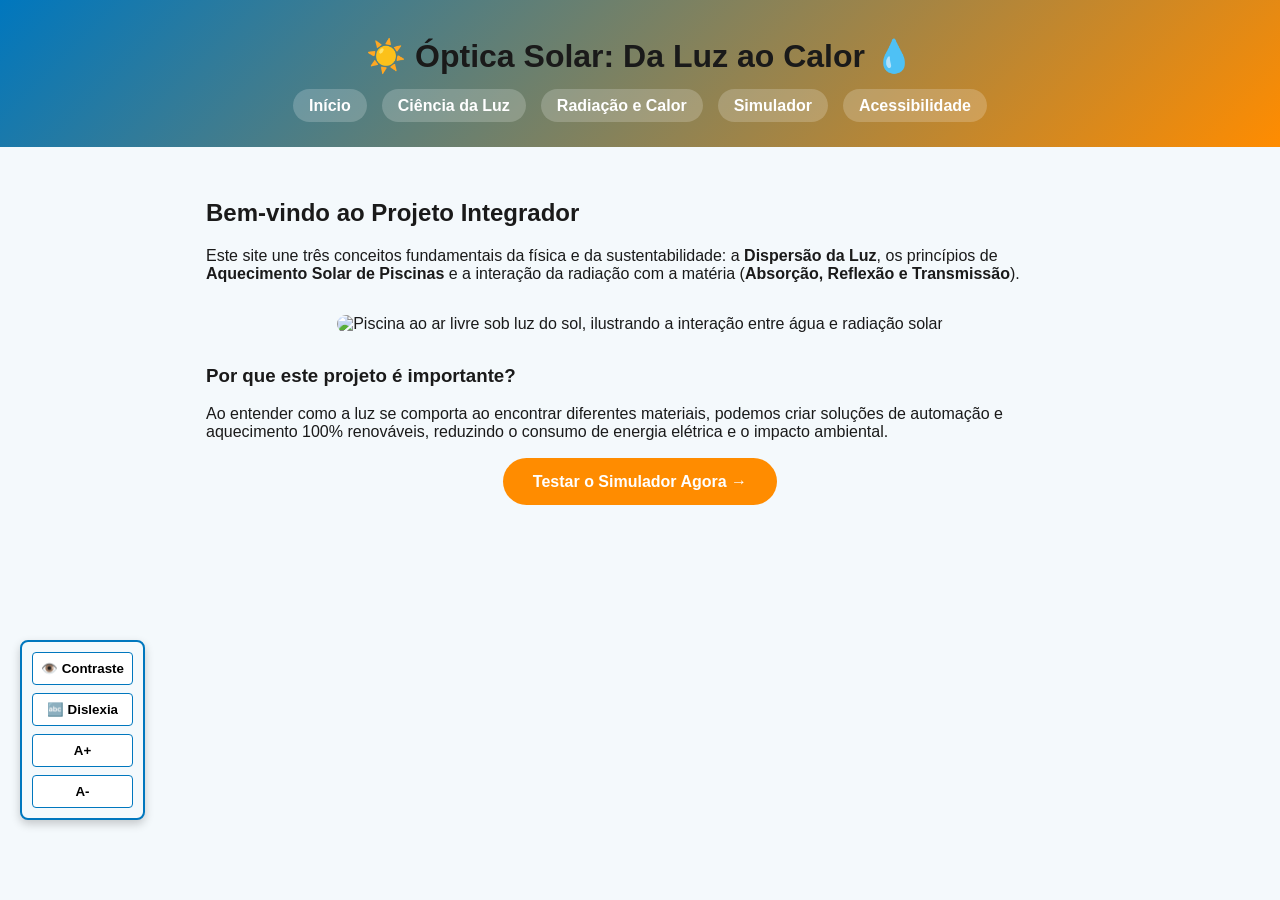
==== index.html @ 7da7ac1e "Create index.html" ====
<!DOCTYPE html>
<html lang="pt-BR">
<head>
    <meta charset="UTF-8">
    <meta name="viewport" content="width=device-width, initial-scale=1.0">
    <title>Óptica Solar: Da Luz ao Calor | Início</title>
    <link rel="stylesheet" href="style.css">
</head>
<body>
    <header>
        <h1>☀️ Óptica Solar: Da Luz ao Calor 💧</h1>
        <nav>
            <ul>
                <li><a href="index.html" aria-current="page">Início</a></li>
                <li><a href="ciencia.html">Ciência da Luz</a></li>
                <li><a href="radiacao.html">Radiação e Calor</a></li>
                <li><a href="simulador.html">Simulador</a></li>
                <li><a href="acessibilidade.html">Acessibilidade</a></li>
            </ul>
        </nav>
    </header>

    <main>
        <h2>Bem-vindo ao Projeto Integrador</h2>
        <p>Este site une três conceitos fundamentais da física e da sustentabilidade: a <strong>Dispersão da Luz</strong>, os princípios de <strong>Aquecimento Solar de Piscinas</strong> e a interação da radiação com a matéria (<strong>Absorção, Reflexão e Transmissão</strong>).</p>
        
        <div style="text-align: center; margin: 2rem 0;">
            <img src="https://images.unsplash.com/photo-1576013551627-0cc20b96c2a7?auto=format&fit=crop&w=800&q=80" alt="Piscina ao ar livre sob luz do sol, ilustrando a interação entre água e radiação solar" style="max-width: 100%; border-radius: 10px;">
        </div>

        <h3>Por que este projeto é importante?</h3>
        <p>Ao entender como a luz se comporta ao encontrar diferentes materiais, podemos criar soluções de automação e aquecimento 100% renováveis, reduzindo o consumo de energia elétrica e o impacto ambiental.</p>
        
        <p style="text-align: center; margin-top: 2rem;">
            <a href="simulador.html" style="background: var(--secondary-color); color: white; padding: 15px 30px; text-decoration: none; border-radius: 30px; font-weight: bold;">Testar o Simulador Agora →</a>
        </p>
    </main>

    <!-- Painel de Acessibilidade -->
    <div class="accessibility-panel" role="region" aria-label="Ferramentas de Acessibilidade">
        <button onclick="toggleContrast()" aria-label="Alternar alto contraste">👁️ Contraste</button>
        <button onclick="toggleDyslexia()" aria-label="Alternar fonte para dislexia">🔤 Dislexia</button>
        <button onclick="changeFontSize(1)" aria-label="Aumentar fonte">A+</button>
        <button onclick="changeFontSize(-1)" aria-label="Diminuir fonte">A-</button>
    </div>

    <!-- VLibras -->
    <div vw class="enabled">
        <div vw-access-button class="active"></div>
        <div vw-plugin-wrapper><div class="vw-plugin-top-wrapper"></div></div>
    </div>
    <script src="https://vlibras.gov.br/app/vlibras-plugin.js"></script>
    <script>new window.VLibras.Widget('https://vlibras.gov.br/app');</script>
    <script src="script.js"></script>
</body>
</html>
---- style.css ----
:root {
    --bg-color: #f4f9fc;
    --text-color: #1a1a1a;
    --primary-color: #0077be; /* Azul Água */
    --secondary-color: #ff8c00; /* Laranja Sol */
    --font-main: 'Segoe UI', Tahoma, Geneva, Verdana, sans-serif;
}

/* Modo Alto Contraste */
body.high-contrast {
    --bg-color: #000000;
    --text-color: #ffffff;
    --primary-color: #00ffff;
    --secondary-color: #ffff00;
}

/* Fonte para Dislexia */
body.dyslexia-font {
    --font-main: 'OpenDyslexic', 'Comic Sans MS', 'Arial', sans-serif;
    letter-spacing: 0.05em;
    line-height: 1.8;
    word-spacing: 0.1em;
}

body {
    background-color: var(--bg-color);
    color: var(--text-color);
    font-family: var(--font-main);
    margin: 0;
    padding: 0;
    transition: background-color 0.3s, color 0.3s;
    display: flex;
    flex-direction: column;
    min-height: 100vh;
}

/* Navegação (Critério 1) */
header {
    background: linear-gradient(135deg, var(--primary-color), var(--secondary-color));
    padding: 1rem;
    text-align: center;
}

nav ul {
    list-style: none;
    padding: 0;
    display: flex;
    justify-content: center;
    flex-wrap: wrap;
    gap: 15px;
}

nav a {
    color: white;
    text-decoration: none;
    font-weight: bold;
    padding: 8px 16px;
    border-radius: 20px;
    background: rgba(255,255,255,0.2);
    transition: background 0.3s;
}

nav a:hover, nav a:focus {
    background: rgba(255,255,255,0.5);
    outline: 2px solid white;
}

/* Foco visível para navegação 100% por teclado (Critério 5) */
*:focus-visible {
    outline: 3px solid var(--secondary-color);
    outline-offset: 3px;
}

main {
    flex: 1;
    padding: 2rem 1rem;
    max-width: 900px;
    margin: 0 auto;
    width: 100%;
    box-sizing: border-box;
}

/* Painel de Acessibilidade Flutuante */
.accessibility-panel {
    position: fixed;
    bottom: 80px; /* Acima do VLibras */
    left: 20px;
    background: var(--bg-color);
    border: 2px solid var(--primary-color);
    padding: 10px;
    border-radius: 8px;
    box-shadow: 0 4px 10px rgba(0,0,0,0.2);
    z-index: 999;
    display: flex;
    flex-direction: column;
    gap: 8px;
}

.accessibility-panel button {
    padding: 8px;
    cursor: pointer;
    border: 1px solid var(--primary-color);
    border-radius: 4px;
    background: white;
    color: black;
    font-weight: bold;
}

/* Simulador (Critério 4) */
.simulator-box {
    background: rgba(0, 119, 190, 0.05);
    border: 2px solid var(--primary-color);
    border-radius: 10px;
    padding: 1.5rem;
    margin-top: 2rem;
}

.simulator-box select, .simulator-box button {
    width: 100%;
    padding: 10px;
    margin-bottom: 15px;
    border-radius: 5px;
    border: 1px solid #ccc;
    font-size: 1rem;
}

.simulator-box button {
    background-color: var(--secondary-color);
    color: white;
    border: none;
    font-weight: bold;
    cursor: pointer;
}

.result-bar {
    height: 30px;
    margin: 10px 0;
    border-radius: 5px;
    display: flex;
    align-items: center;
    justify-content: center;
    color: white;
    font-weight: bold;
    transition: width 0.6s ease-out;
}

footer {
    text-align: center;
    padding: 1.5rem;
    background-color: var(--primary-color);
    color: white;
    margin-top: auto;
}

/* Mobile-first: Ajustes para telas pequenas */
@media (max-width: 600px) {
    nav ul {
        flex-direction: column;
        align-items: center;
    }
    .accessibility-panel {
        bottom: 90px;
        left: 10px;
        right: 10px;
        flex-direction: row;
        flex-wrap: wrap;
        justify-content: center;
    }
}
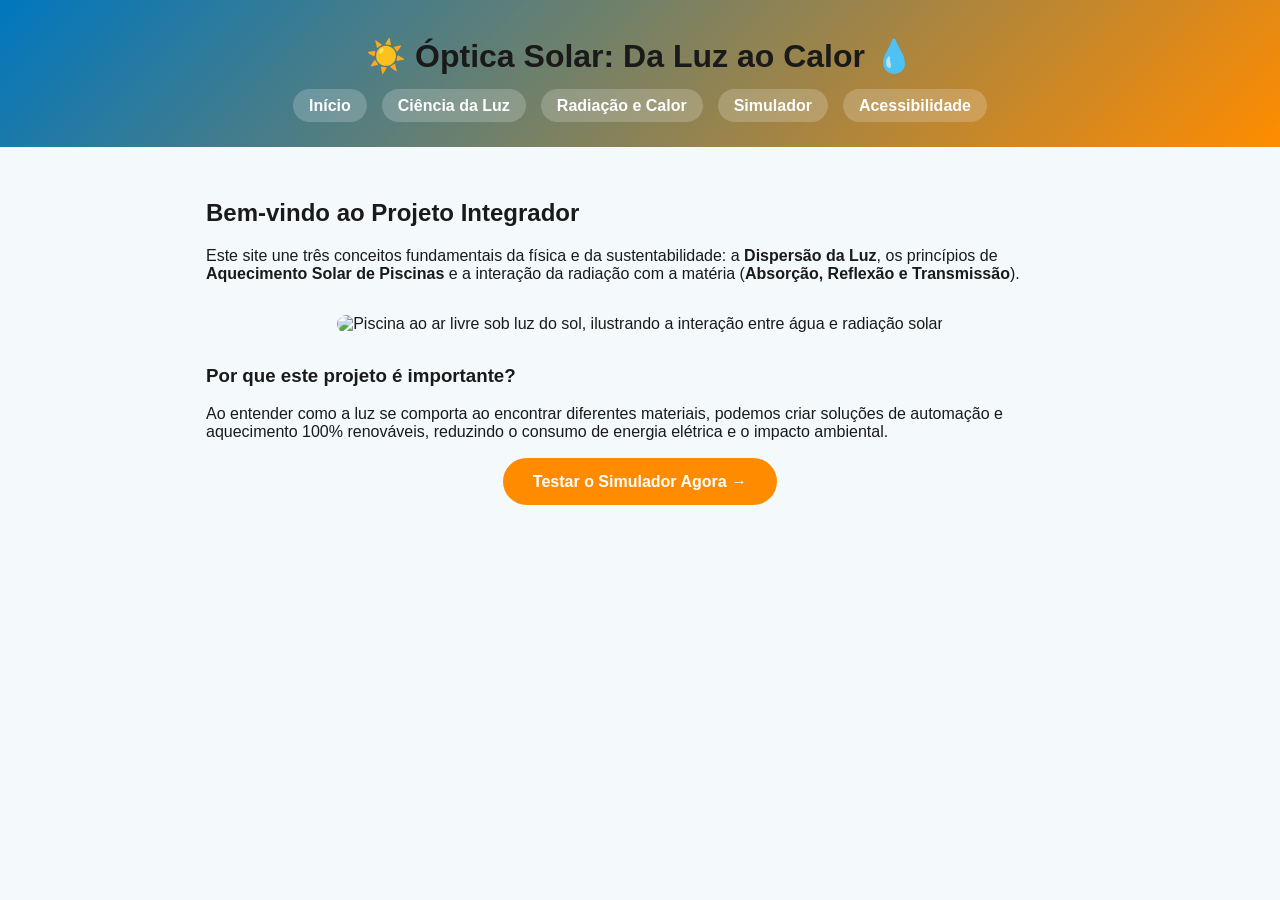
==== commit 66435baf: "Update index.html" ====
--- a/index.html
+++ b/index.html
@@ -36,14 +36,6 @@
         </p>
     </main>
 
-    <!-- Painel de Acessibilidade -->
-    <div class="accessibility-panel" role="region" aria-label="Ferramentas de Acessibilidade">
-        <button onclick="toggleContrast()" aria-label="Alternar alto contraste">👁️ Contraste</button>
-        <button onclick="toggleDyslexia()" aria-label="Alternar fonte para dislexia">🔤 Dislexia</button>
-        <button onclick="changeFontSize(1)" aria-label="Aumentar fonte">A+</button>
-        <button onclick="changeFontSize(-1)" aria-label="Diminuir fonte">A-</button>
-    </div>
-
     <!-- VLibras -->
     <div vw class="enabled">
         <div vw-access-button class="active"></div>
--- a/style.css
+++ b/style.css
@@ -80,22 +80,6 @@
     box-sizing: border-box;
 }
 
-/* Painel de Acessibilidade Flutuante */
-.accessibility-panel {
-    position: fixed;
-    bottom: 80px; /* Acima do VLibras */
-    left: 20px;
-    background: var(--bg-color);
-    border: 2px solid var(--primary-color);
-    padding: 10px;
-    border-radius: 8px;
-    box-shadow: 0 4px 10px rgba(0,0,0,0.2);
-    z-index: 999;
-    display: flex;
-    flex-direction: column;
-    gap: 8px;
-}
-
 .accessibility-panel button {
     padding: 8px;
     cursor: pointer;
@@ -158,12 +142,3 @@
         flex-direction: column;
         align-items: center;
     }
-    .accessibility-panel {
-        bottom: 90px;
-        left: 10px;
-        right: 10px;
-        flex-direction: row;
-        flex-wrap: wrap;
-        justify-content: center;
-    }
-}
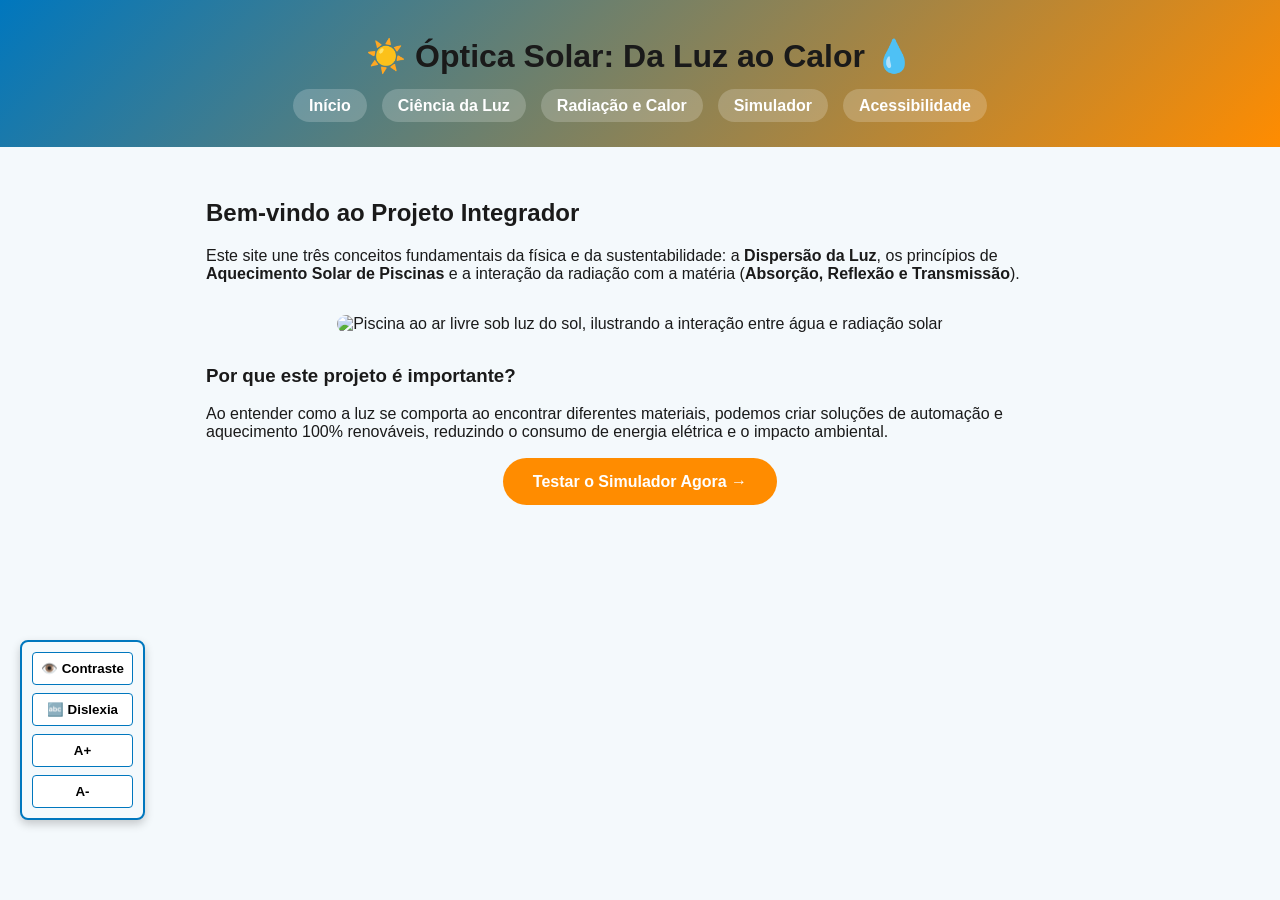
==== commit 2a9c6e2f: "Create index.html" ====
--- a/index.html
+++ b/index.html
@@ -36,6 +36,14 @@
         </p>
     </main>
 
+    <!-- Painel de Acessibilidade -->
+    <div class="accessibility-panel" role="region" aria-label="Ferramentas de Acessibilidade">
+        <button onclick="toggleContrast()" aria-label="Alternar alto contraste">👁️ Contraste</button>
+        <button onclick="toggleDyslexia()" aria-label="Alternar fonte para dislexia">🔤 Dislexia</button>
+        <button onclick="changeFontSize(1)" aria-label="Aumentar fonte">A+</button>
+        <button onclick="changeFontSize(-1)" aria-label="Diminuir fonte">A-</button>
+    </div>
+
     <!-- VLibras -->
     <div vw class="enabled">
         <div vw-access-button class="active"></div>
--- a/style.css
+++ b/style.css
@@ -80,6 +80,22 @@
     box-sizing: border-box;
 }
 
+/* Painel de Acessibilidade Flutuante */
+.accessibility-panel {
+    position: fixed;
+    bottom: 80px; /* Acima do VLibras */
+    left: 20px;
+    background: var(--bg-color);
+    border: 2px solid var(--primary-color);
+    padding: 10px;
+    border-radius: 8px;
+    box-shadow: 0 4px 10px rgba(0,0,0,0.2);
+    z-index: 999;
+    display: flex;
+    flex-direction: column;
+    gap: 8px;
+}
+
 .accessibility-panel button {
     padding: 8px;
     cursor: pointer;
@@ -142,3 +158,12 @@
         flex-direction: column;
         align-items: center;
     }
+    .accessibility-panel {
+        bottom: 90px;
+        left: 10px;
+        right: 10px;
+        flex-direction: row;
+        flex-wrap: wrap;
+        justify-content: center;
+    }
+}
